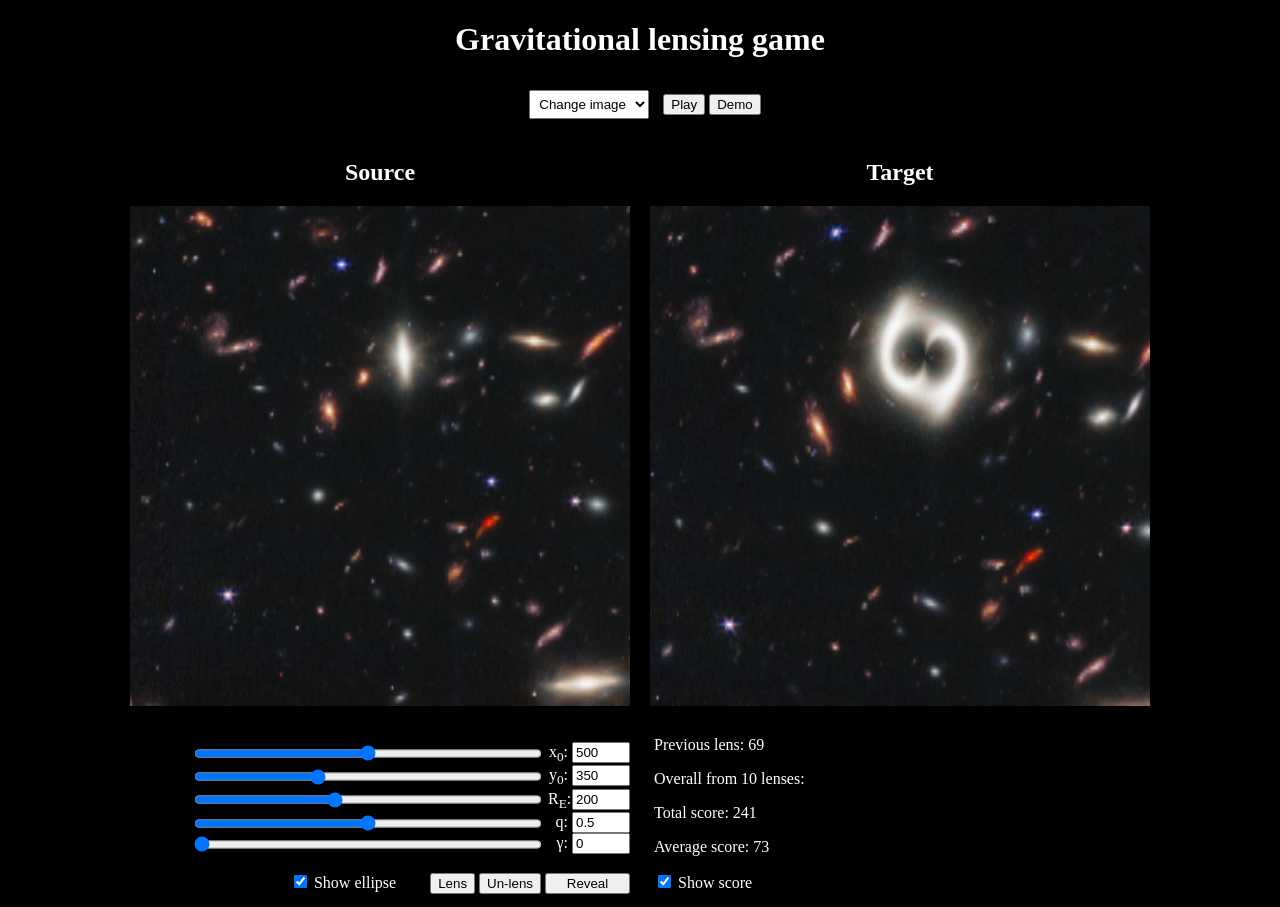
==== index.html @ 72cc51a3 "Adding score checkbox (correct file)" ====
<!doctype html>

<html lang="en">
	
<head>
	<!------- METADATA ------->
		
	<!-- to ensure proper rendering and touch zooming -->
	<meta name="viewport" content="width=device-width, initial-scale=1">
		
	<!-- date -->
	<meta name="Last updated" content="15-08-2022">
	
	<!-- site description -->
	<meta name="Description" content="TBC">
	
	<!-- author -->
	<meta name="Author" content="A Gow; W Enzi">
	
	<!-- copyright holder -->
	<meta name="Copyright" content="A Gow; W Enzi">
	
	<!-- search engine keywords -->
	<meta name="Keywords" content="TBC">
	
	<!-- site ownership verification -->
	<!--<meta name="google-site-verification" content="fSfN1S1RwtWvjSAmTeSMe5L5UnKpsVb28QsqNtfOKKk" />-->
	
	
	<!-- TITLE -->
	<title>Gravitational lensing game</title>
	
	<!-- Setting root folder -->
	<!-- <base href="http://users.sussex.ac.uk/~adg27/Sussex%20Harmony/"> -->
		  
	
	<!-- STYLE: Bootstrap CDN -->
	
	<!-- Latest compiled and minified CSS -->
	<!-- <link rel="stylesheet" href="bootstrap/css/bootstrap.min.css"> -->
	<!-- jQuery library -->
	<!-- <script src="https://ajax.googleapis.com/ajax/libs/jquery/3.2.1/jquery.min.js"></script> -->
	<!-- Latest compiled JavaScript -->
	<!-- <script src="bootstrap/js/bootstrap.min.js"></script> -->
	
	<!-- STYLE: PERSONAL EDITS -->
	<link rel="stylesheet" href="gravLens.css">
	
	<!-- SCRIPT: PERSONAL JAVASCRIPT -->
	<script src="./gravLens.js"></script>
	
	<!-- SCRIPT: HTML INCLUDES -->
	<!-- <script src="./csi.min.js"></script> -->
	
	<!-- BROWSER TAB ICON -->
	<link rel="icon" href="./favicon.png">
	
</head>

	
	
<body>
	
	<h1>Gravitational lensing game</h1>
	
	<modifierPanel>
		<select onchange="changeImage(this.value)" id="dropDownImage">
			<option selected disabled hidden value="None">Change image</option>
			<option value="Demo-circle">Demo circle</option>
			<option value="JWST01">JWST image 1</option>
			<option value="JWST02">JWST image 2</option>
			<option value="JWST03">JWST image 3</option>
			<!-- <option value="Upload">Upload a photo</option> -->
		</select>
		
		<!-- <select onchange="changeLevel(this.value)" id="dropDownLevel" style="display: none;"> -->
			<!-- <option selected disabled hidden value="None">Choose difficulty level</option> -->
			<!-- <option value="Level01">Level 1</option> -->
			<!-- <option value="Level02">Level 2</option> -->
			<!-- <option value="Level03">Level 3</option> -->
			<!-- <option value="Level04">Level 4</option> -->
		<!-- </select> -->
		
		<button onclick="playGame()">Play</button>
		<button onclick="demoGame()">Demo</button>
	</modifierPanel>
	
	<imgPanel>	
		<imgContainer id="guessContainer">
			<h2 id="guessLabel">Source</h2>
			<canvas id="guess"></canvas>
		</imgContainer><!--
		--><imgContainer>
			<h2 id="targetLabel">Target</h2>
			<canvas id="target"></canvas>
		</imgContainer>
		
	</imgPanel>
	
	<paramPanel>
	
		<input type="range" id="x0Range" min="0" max="1000" value="500" step="10" class="slider" oninput="updateParam(this)">
		<label for="x0" style="display: inline-block; width:20px;">x<sub>0</sub>:</label>
		<input type="text" id="x0" name="x0" value="500" onkeydown="checkEnter(this,event)"></br>
		
		<input type="range" id="y0Range" min="0" max="1000" value="350" step="10" class="slider" oninput="updateParam(this)">
		<label for="y0" style="display: inline-block; width:20px;">y<sub>0</sub>:</label>
		<input type="text" id="y0" name="y0" value="350" onkeydown="checkEnter(this,event)"></br>
		
		<input type="range" id="aRange" min="0" max="500" value="200" step="5" class="slider" oninput="updateParam(this)">
		<label for="a" style="display: inline-block; width:20px;">R<sub>E</sub>:</label>
		<input type="text" id="a" name="a" value="200" onkeydown="checkEnter(this,event)"></br>
		
		<input type="range" id="qRange" min="0" max="1" value="0.5" step="0.01" class="slider" oninput="updateParam(this)">
		<label for="q" style="display: inline-block; width:20px;">q:</label>
		<input type="text" id="q" name="q" value="0.5" onkeydown="checkEnter(this,event)"></br>
		
		<input type="range" id="gammaRange" min="0" max="180" value="0" step="5" class="slider" oninput="updateParam(this)">
		<label for="gamma" style="display: inline-block; width:20px;">&#947;:</label>
		<input type="text" id="gamma" name="gamma" value="0" onkeydown="checkEnter(this,event)"></br></br>
		
		<input type="checkbox" id="ellipseCheckbox" checked></input>
		<label for="ellipseCheckbox" style="margin-right:30px;">Show ellipse</label>
		<button onclick="lensGuess()">Lens</button>
		<button onclick="unLens()">Un-lens</button>
		<button id="revealButton" onclick="reveal()" style="margin-right:10px; width: 85px;">Reveal</button>
	
	</paramPanel>
	
	<scorePanel>
	
		<p>Previous lens: 69</p>
		<p>Overall from 10 lenses:</p>
		<p>Total score: 241</p>
		<p>Average score: 73</p>
		
		<input type="checkbox" id="scoreCheckbox" checked></input>
		<label for="scoreCheckbox" style="margin-right:30px;">Show score</label>
	
	</scorePanel>
	
	<img id="sourceIMG" style="display: none;" src="JWST01.png"></img>
	<canvas id="dataCanvas" style="display: none;"></canvas>
	
</body>
	
</html>
---- gravLens.css ----
@charset "utf-8";
/* CSS Document */

/*////// General page edits /////////*/
	body {
		background-color: rgb(0,0,0);
	}
	
	h1 {
		color: rgb(255,255,255);
		text-align: center;
	}
	
	modifierPanel {
		display: block;
		text-align: center;
		width: 100%;
	}
	
	select {
		padding: 5px;
		margin: 10px;
	}
	
	imgPanel {
		display: block;
		text-align: center;
	}
	
	imgContainer {
		width: 50%;
		max-width: 520px;
		padding-left: 10px;
		padding-right: 10px;
		padding-top: 10px;
		padding-bottom: 10px;
		box-sizing: border-box;
		display: inline-block;
	}
	
	h2 {
		color: rgb(255,255,255);
		text-align: center;
	}
	
	canvas {
		width: 100%;
		aspect-ratio: 1 / 1;
		background-color: white;
	}
	
	#guess:hover {
		cursor: crosshair;
	}
	
	paramPanel {
		width: 50%;
		display: inline-block;
		text-align: right;
		margin-bottom: 5px;
	}
	
	scorePanel {
		width: 30%;
		display: inline-block;
		text-align: left;
		color: rgb(255,255,255);
		margin-bottom: 5px;
		margin-left: 10px;
	}
	
	label {
		color: rgb(255,255,255);
	}
	
	input[type="text"] {
		margin-right: 10px;
		width: 50px;
		height: 15px;
	}
	
	input[type="range"] {
		vertical-align: middle;
		width: 55%;
		max-width: 415px;
		height: 15px;
	}
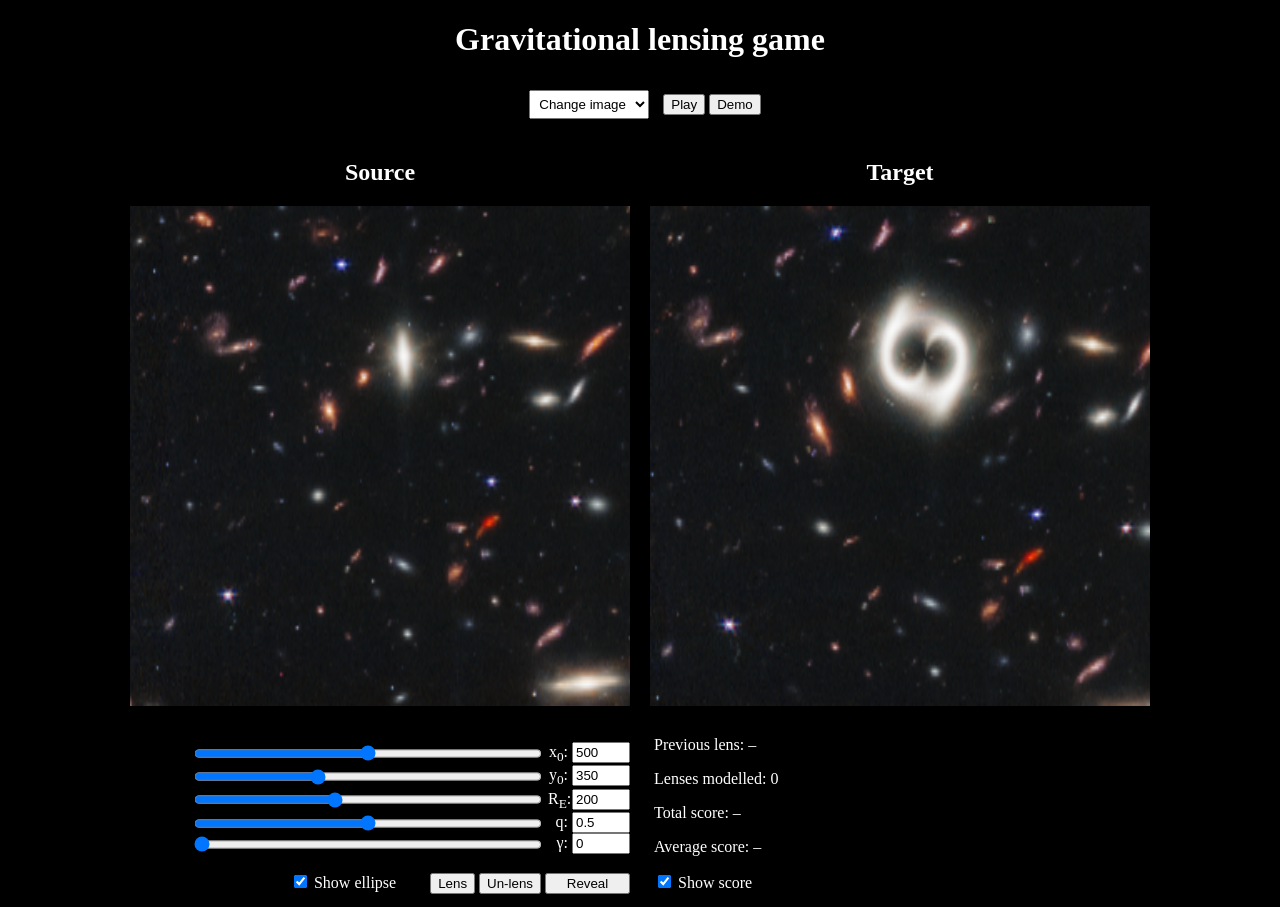
==== commit f4e56fb7: "Updating score panel descriptions and defaults" ====
--- a/index.html
+++ b/index.html
@@ -129,10 +129,12 @@
 	
 	<scorePanel>
 	
-		<p>Previous lens: 69</p>
-		<p>Overall from 10 lenses:</p>
-		<p>Total score: 241</p>
-		<p>Average score: 73</p>
+		<scores id="scores">
+			<p><txt id="lensCurrent">Previous</txt> lens: <txt id="thisLensScore">–</txt></p>
+			<p>Lenses modelled: <txt id="numLenses">0</txt></p>
+			<p>Total score: <txt id="totalScore">–</txt></p>
+			<p>Average score: <txt id="avgScore">–</txt></p>
+		</scores>
 		
 		<input type="checkbox" id="scoreCheckbox" checked></input>
 		<label for="scoreCheckbox" style="margin-right:30px;">Show score</label>
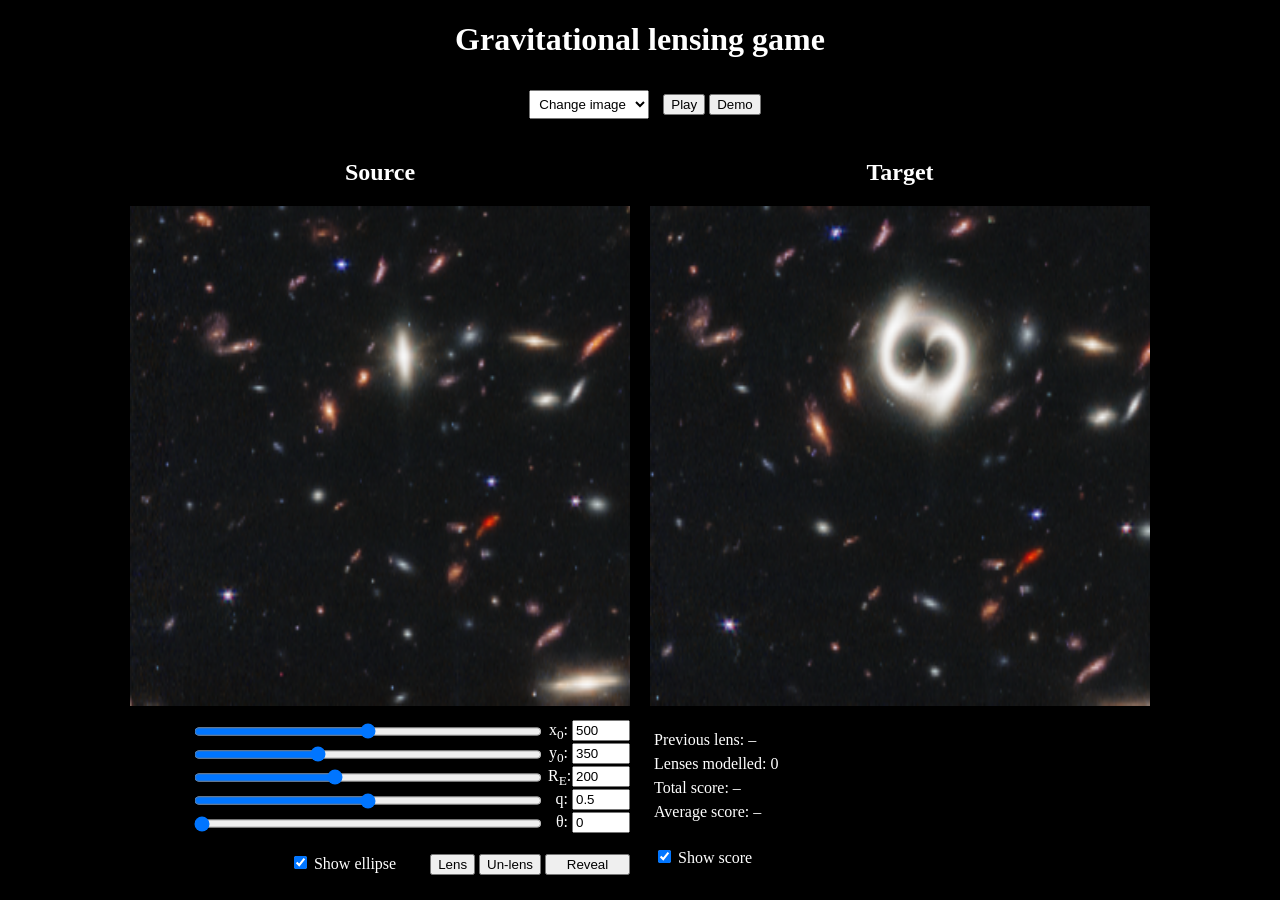
==== commit 29f6ff97: "Repositioning elements" ====
--- a/index.html
+++ b/index.html
@@ -116,7 +116,7 @@
 		<input type="text" id="q" name="q" value="0.5" onkeydown="checkEnter(this,event)"></br>
 		
 		<input type="range" id="gammaRange" min="0" max="180" value="0" step="5" class="slider" oninput="updateParam(this)">
-		<label for="gamma" style="display: inline-block; width:20px;">&#947;:</label>
+		<label for="gamma" style="display: inline-block; width:20px;">&#952;:</label>
 		<input type="text" id="gamma" name="gamma" value="0" onkeydown="checkEnter(this,event)"></br></br>
 		
 		<input type="checkbox" id="ellipseCheckbox" checked></input>
--- a/gravLens.css
+++ b/gravLens.css
@@ -60,21 +60,13 @@
 		margin-bottom: 5px;
 	}
 	
-	scorePanel {
-		width: 30%;
-		display: inline-block;
-		text-align: left;
-		color: rgb(255,255,255);
-		margin-bottom: 5px;
-		margin-left: 10px;
-	}
-	
 	label {
 		color: rgb(255,255,255);
 	}
 	
 	input[type="text"] {
 		margin-right: 10px;
+		margin-bottom: 2px;
 		width: 50px;
 		height: 15px;
 	}
@@ -84,4 +76,22 @@
 		width: 55%;
 		max-width: 415px;
 		height: 15px;
+		margin-bottom: 2px;
+	}
+	
+	scorePanel {
+		width: 30%;
+		display: inline-block;
+		text-align: left;
+		color: rgb(255,255,255);
+		margin-left: 10px;
+		vertical-align: top;
+	}
+	
+	p {
+		line-height: 0.5;
+	}
+	
+	#scoreCheckbox {
+		margin-top: 18px;
 	}
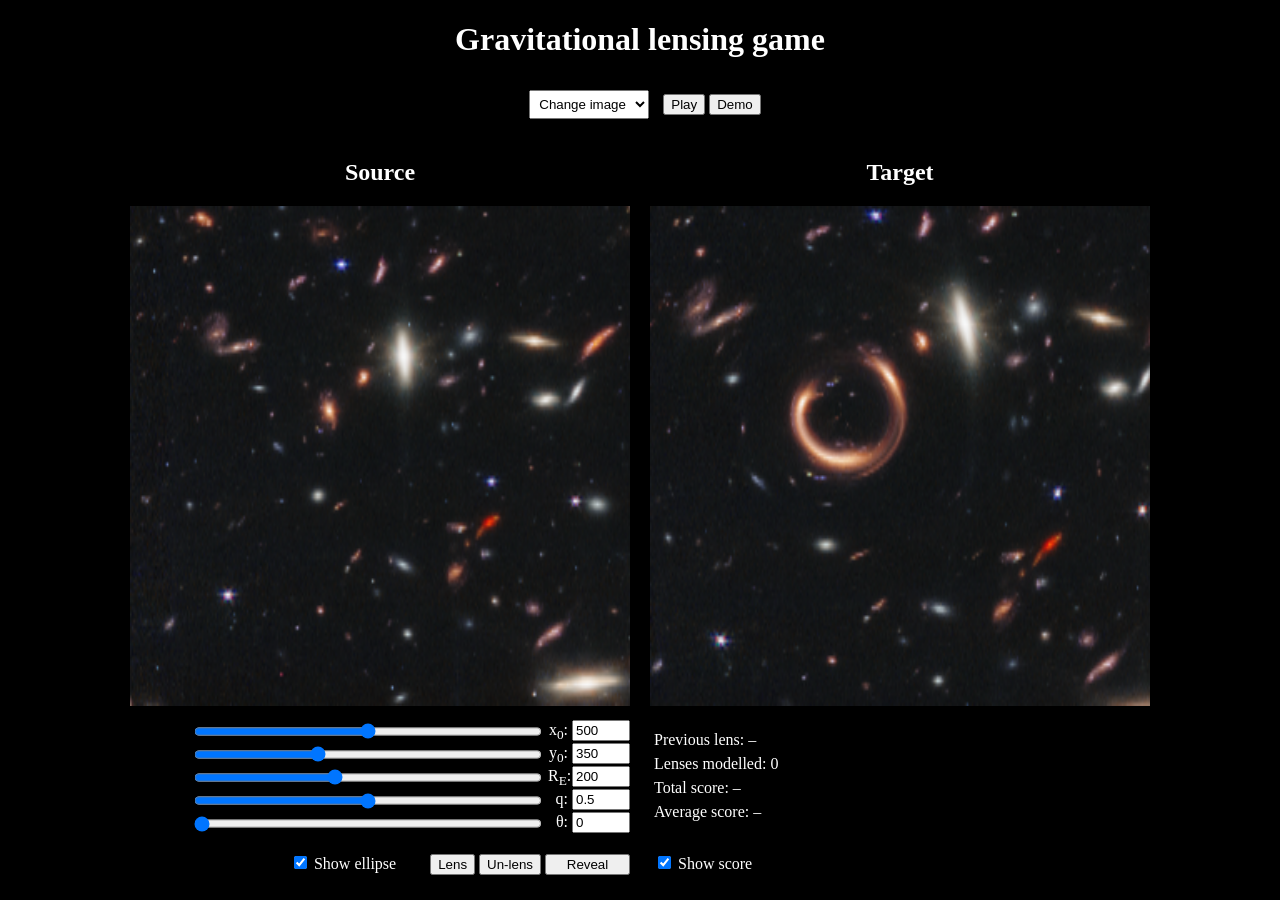
==== commit 29838cf3: "Removing JWST Image 03 option" ====
--- a/index.html
+++ b/index.html
@@ -69,7 +69,7 @@
 			<option value="Demo-circle">Demo circle</option>
 			<option value="JWST01">JWST image 1</option>
 			<option value="JWST02">JWST image 2</option>
-			<option value="JWST03">JWST image 3</option>
+			<!-- <option value="JWST03">JWST image 3</option> -->
 			<!-- <option value="Upload">Upload a photo</option> -->
 		</select>
 		
--- a/gravLens.css
+++ b/gravLens.css
@@ -93,5 +93,5 @@
 	}
 	
 	#scoreCheckbox {
-		margin-top: 18px;
+		margin-top: 24px;
 	}
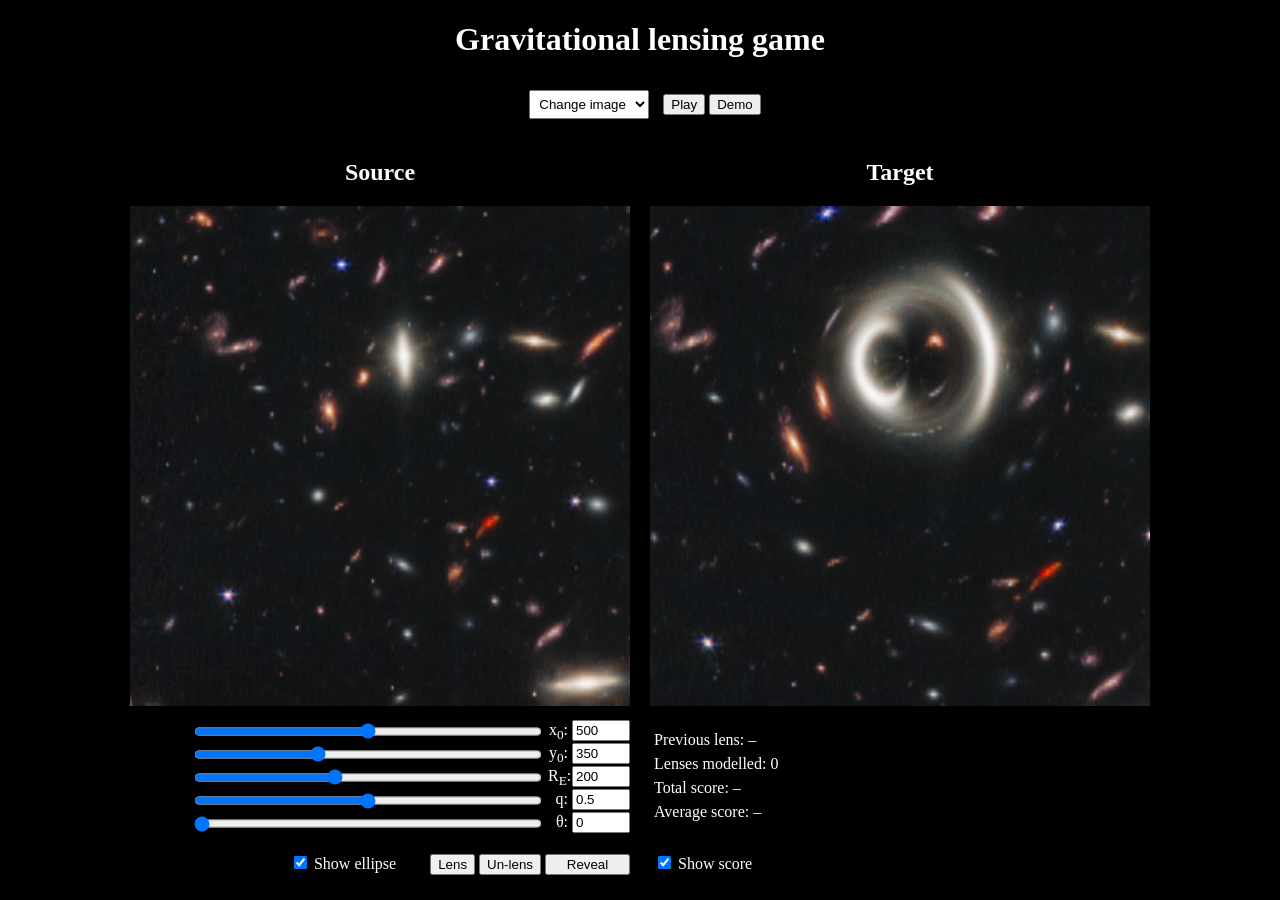
==== commit a10e698b: "Adding mock images" ====
--- a/index.html
+++ b/index.html
@@ -69,8 +69,8 @@
 			<option value="Demo-circle">Demo circle</option>
 			<option value="JWST01">JWST image 1</option>
 			<option value="JWST02">JWST image 2</option>
-			<!-- <option value="JWST03">JWST image 3</option> -->
-			<!-- <option value="Upload">Upload a photo</option> -->
+			<option value="Sersic-model-no-small-structure">Mock image 1</option>
+			<option value="Sersic-model-small-structure">Mock image 2</option>
 		</select>
 		
 		<!-- <select onchange="changeLevel(this.value)" id="dropDownLevel" style="display: none;"> -->
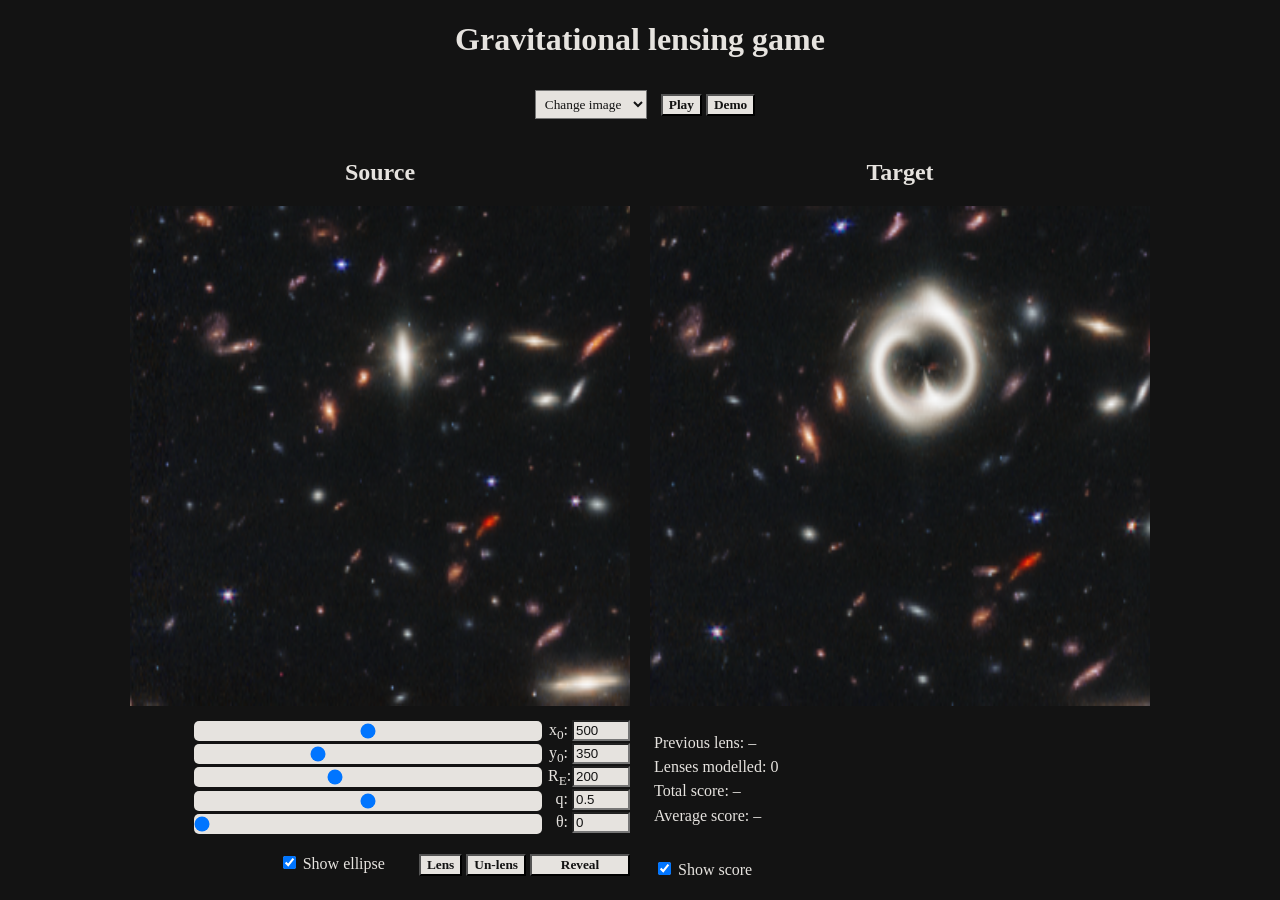
==== commit e0dce25a: "Updating next image button width" ====
--- a/index.html
+++ b/index.html
@@ -123,7 +123,7 @@
 		<label for="ellipseCheckbox" style="margin-right:30px;">Show ellipse</label>
 		<button onclick="lensGuess()">Lens</button>
 		<button onclick="unLens()">Un-lens</button>
-		<button id="revealButton" onclick="reveal()" style="margin-right:10px; width: 85px;">Reveal</button>
+		<button id="revealButton" onclick="reveal()" style="margin-right:10px; width: 100px;">Reveal</button>
 	
 	</paramPanel>
 	
--- a/gravLens.css
+++ b/gravLens.css
@@ -1,13 +1,14 @@
 @charset "utf-8";
 /* CSS Document */
-
 /*////// General page edits /////////*/
 	body {
-		background-color: rgb(0,0,0);
+		background-color: rgb(19,19,19);
+		color: rgb(230,227,223);
+		font-family: tahoma;
 	}
 	
 	h1 {
-		color: rgb(255,255,255);
+		color: rgb(230,227,223);
 		text-align: center;
 	}
 	
@@ -17,7 +18,17 @@
 		width: 100%;
 	}
 	
+	button {
+		background-color: rgb(230,227,223);
+		color: rgb(19,19,19);
+		font-family: tahoma;
+		font-weight: bold;
+	}
+	
 	select {
+		background-color: rgb(230,227,223);
+		color: rgb(19,19,19);
+		font-family: tahoma;
 		padding: 5px;
 		margin: 10px;
 	}
@@ -39,14 +50,14 @@
 	}
 	
 	h2 {
-		color: rgb(255,255,255);
+		color: rgb(230,227,223);
 		text-align: center;
 	}
 	
 	canvas {
 		width: 100%;
 		aspect-ratio: 1 / 1;
-		background-color: white;
+		background-color: rgb(230,227,223);
 	}
 	
 	#guess:hover {
@@ -61,10 +72,12 @@
 	}
 	
 	label {
-		color: rgb(255,255,255);
+		color: rgb(230,227,223);
 	}
 	
 	input[type="text"] {
+		background-color: rgb(230,227,223);
+		color: rgb(19,19,19);
 		margin-right: 10px;
 		margin-bottom: 2px;
 		width: 50px;
@@ -72,6 +85,7 @@
 	}
 	
 	input[type="range"] {
+		background-color: rgb(230,227,223);
 		vertical-align: middle;
 		width: 55%;
 		max-width: 415px;
@@ -79,19 +93,47 @@
 		margin-bottom: 2px;
 	}
 	
+	input::-webkit-slider-runnable-track {
+		-webkit-appearance: none;
+		position: relative;
+		box-sizing: border-box;
+		background-color: rgb(230,227,223);
+		width: 100%;
+		height: 20px;
+		border-radius: 5px;
+		overflow: hidden;
+	} 
+	input::-webkit-slider-thumb {
+		-webkit-appearance: none;
+		appearance: none;
+		position: relative;
+		left: initial;
+		bottom: 3px;
+		background-color: rgb(201,190,177);
+		margin-top: 5px;
+	}
+	
+	/* input::-webkit-slider-runnable-track { */
+		/* background-color: rgb(230,227,223); */
+	/* }  */
+	/* input::-webkit-slider-thumb { */
+		/* background-color: rgb(201,190,177); */
+	/* } */
+	
 	scorePanel {
 		width: 30%;
 		display: inline-block;
 		text-align: left;
-		color: rgb(255,255,255);
+		margin-top: 3px;
 		margin-left: 10px;
 		vertical-align: top;
 	}
 	
 	p {
-		line-height: 0.5;
+		color: rgb(230,227,223);
+		line-height: 0.52;
 	}
 	
 	#scoreCheckbox {
-		margin-top: 24px;
+		margin-top: 26px;
 	}
